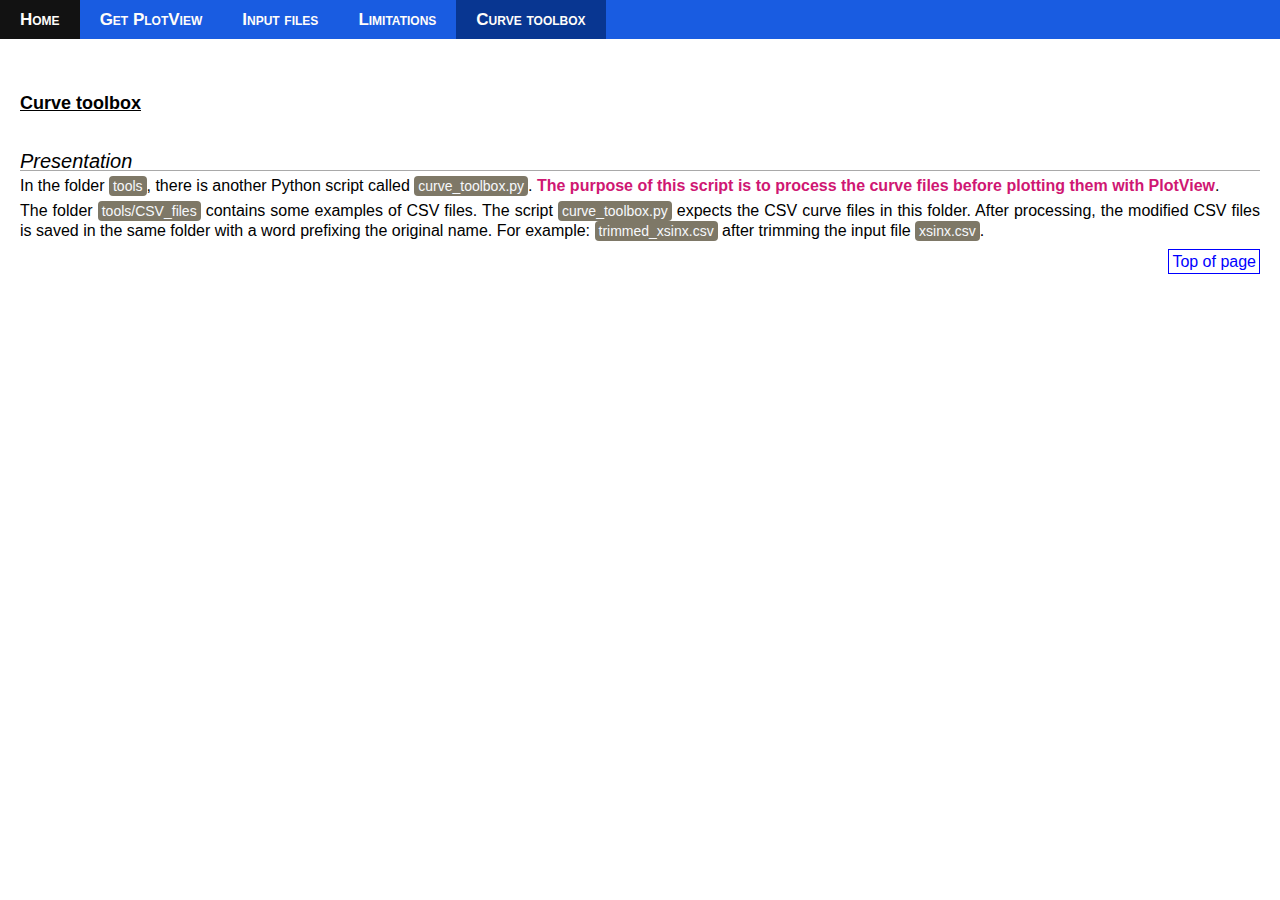
==== help/curve_toolbox.html @ 70f76898 "help files for curve_toolbox" ====
<!DOCTYPE html>
<html lang="fr">
<head>
<meta charset="utf-8">
<meta name="author" content="fa201">
<meta name="viewport" content="width=device-width, initial-scale=1.0">
<link rel="stylesheet" href="css_reset.css">   <!-- Reset du CSS avant d'utiliser mon CSS -->
<link rel="stylesheet" href="style.css">
<title>PlotView help - curve toolbox</title>
</head>

<body>
<nav>
    <ul class="nav_first">
        <li><a href="index.html" title="Home">Home</a></li>
        <li><a href="repository.html" title="Get PlotView">Get PlotView</a></li>
        <li><a href="input_files.html" title="Input files">Input files</a></li>
        <li><a href="limitations.html" title="Limitations">Limitations</a></li>
        <li><a class="nav_current1" href="curve_toolbox.html" title="Curve toolbox">Curve toolbox</a></li>
    </ul>
</nav>

<main class="main_container">
    <article class="without_aside">

        <h1>Curve toolbox</h1>

        <h2>Presentation</h2>
        <p>In the folder <code>tools</code>, there is another Python script called <code>curve_toolbox.py</code>. <em>The purpose of this script is to process the curve files before plotting them with PlotView</em>.</p>
        <p>The folder <code>tools/CSV_files</code> contains some examples of CSV files. The script <code>curve_toolbox.py</code> expects the CSV curve files in this folder. After processing, the modified CSV files is saved in the same folder with a word prefixing the original name. For example: <code>trimmed_xsinx.csv</code> after trimming the input file <code>xsinx.csv</code>.</p>

        <p class="retour_haut_page"><a href="#">Top of page</a></p>
    </article>
</main>
</body>
</html>
---- help/style.css ----
html {
    font-size: 62.5%;   /* Définit la taille de police standard à 0.625*16px=10px. Donc 2rem = 20 px */
    background-color: white;
}

body {
    font-family: Verdana, Arial, Helvetica, "Lucida Sans Unicode", Verdana, sans-serif;
    font-size: 1.6rem;
    display: flex;
    flex-direction: column; /* Les blocks enfant seront disposés verticalement */
    min-height: 100vh;      /* La hauteur du body est celle de la fenêtre du navigateur */
    max-width: 1400px;      /* Evite d'avoir un aspect trop aplati. Limite à 1200 / 1400 px ? */
    margin: 0 auto;         /* Centre le body en largeur */
    background-color: hsl(0, 0%, 100%);
    line-height: 1.8rem;   /* Hauteur de ligne augmentée des paragraphes augmentée pour améliorer la lisibilité */
}

p {
    margin: 0.5rem 0;      /* Espacement vertical entre paragraphes*/
}

strong {
    color: black;
    font-weight: bold;
}

em {
    font-style: normal;
    color: hsl(330, 80%, 45%);
    font-weight: bold;
    /*font-size: 1.4rem;      /* pour le détacher du texte normal et atténuer l'effet du bold */
}

abbr {
    text-decoration-style: dotted;
}

code {
    display: inline-block;      /* permet d'avoir un block qui n'ocuppe pas la largeur de page */
    font-size: 1.4rem;
    border-radius: 0.4rem;
    padding: 0.1rem 0.4rem;
    color: hsl(225, 50%, 98%);      /* Couleur complémentaire au fond */
    background-color: hsl(45, 10%, 45%);
}

/* ============= NAV start ============= */

.nav_first {        /* Container flexbox servant à centrer horizontalement et verticalement */
    display: flex;
    flex-direction: row;
    flex-wrap: wrap;        /* Permet d'empiler les menus verticalement sur les écran étroits */
    justify-content: flex-start;
    align-items: center;
    font-size: 1.7rem;
    line-height: 2.5rem;
    font-variant: small-caps;
    background-color: hsl(220, 80%, 49%);
}

nav a:link,
nav a:visited {
    text-decoration: none;  /* Supprime le souligné pour les liens */
    display: inline-block;  /* Permet de rajouter le padding vertical sur le lien (normalement inline) */
    padding: 0.7rem 2rem;   /* Espace les liens des menus en maintenant l'espace vide cliquable */
    color: hsl(40, 100%, 99%);
    font-weight: bold;
}

nav a.nav_current1 {     /* Il faut rajouter 'nav a' devant la classe pour augmenter son poids et forcer la mise en forme */
    font-size: 1.7rem;
    background-color: hsl(220, 90%, 30%);   /* Idem fond du nav 2 pour créer un effet de sous-menu */
}

nav a.nav_current2 {     /* Il faut rajouter 'nav a' devant la classe pour augmenter son poids et forcer la mise en forme */
    font-size: 1.7rem;
    background-color: hsl(220, 90%, 30%);   /* Idem fond du nav 2 pour créer un effet de sous-menu */
    text-decoration: underline;
}

nav a:hover{
    text-decoration: none;
    background-color: hsl(40, 0%, 7%);
}

/* ============= NAV end ============= */


/* ========== MAIN CONTAINER start ========== */
.main_container {
    display: flex;
    flex-direction: row;
    flex: 1 1 auto;         /* grow=1 permet au main d'occuper toute la hauteur disponible en poussant le footer en bas */
    justify-content: flex-start;
    align-items: stretch;       /* Etire en bas pour repossuer le footer en pied de page */
    padding: 0.5rem 2rem;
    text-align: justify;
}

.article_image {
    float: right;
    width: 200px;
    margin: 1rem 0 1rem 1rem;   /* Pas besoin de rajouter de la marge à droite */
}

/* Titres */
h1 {
    font-size: 1.8rem;
    text-decoration: underline;
    font-weight: bold;
    margin-top: 5rem;
    color: hsl(210, 80%, 0%);
}

h2 {
    font-size: 2rem;
    font-style: italic;
    border-bottom: 1px solid darkgrey;
    margin-top: 4rem;
}

h3 {
    font-weight: bold;
    font-size: 1.8rem;
    font-variant: small-caps;
    color: hsl(220, 90%, 50%);
    margin-top: 3rem;
}

.en_ligne {
    display: inline-block;
    vertical-align: middle;
}

/* images */
figcaption {
    font: 1.2rem;
    font-style: italic;
    margin: -0.5rem 0.5rem 0.5rem 0.5rem;   /* -5px pour annuler la marge mise sur les images */
    text-align: center;         /* centré sur l'image */
}

.image_droite {
    float: right;
}

.image_gauche {
    float: left;
}

.image_xl {
    margin: 5px;
    max-height: 700px;
}

.image_l {
    margin: 5px;
    max-height: 500px;
}

.image_m {
    margin: 5px;
    max-height: 300px;
}

.image_s {
    margin: 5px;
    max-height: 175px;
}

.image_xs {
    margin: 5px;
    max-height: 100px;
}

main ul {
    list-style: circle;
    margin-left: 4rem;
}

/*------------- définition du lien de retour sur le haut de la page -------------*/
.retour_haut_page {
    text-align: right;
    margin: 1.2rem 0 0 0;
}

/* mise en forme du lien */
.retour_haut_page a:link {
    font: 1.2rem;
    color: hsl(240, 100%, 50%);         /* 1 seule couleur */
    text-decoration: none;
    padding: 0.3rem;
    border: 1px solid;
    border-color: hsl(240, 100%, 50%);  /* 1 seule couleur */
}

/* après avoir cliqué sur le lien, il n'apparait pas comme étant un lien déjà visité */
.retour_haut_page a:visited {
    font: 1.2rem;
    color: hsl(240, 100%, 50%);         /* 1 seule couleur */
    text-decoration: none;
    padding: 0.3rem;
    border: 1px solid ;
    border-color: hsl(240, 100%, 50%);  /* 1 seule couleur */
}
/*-------------------------------------------------------------------------------*/


/* ========== MAIN CONTAINER end ========== */
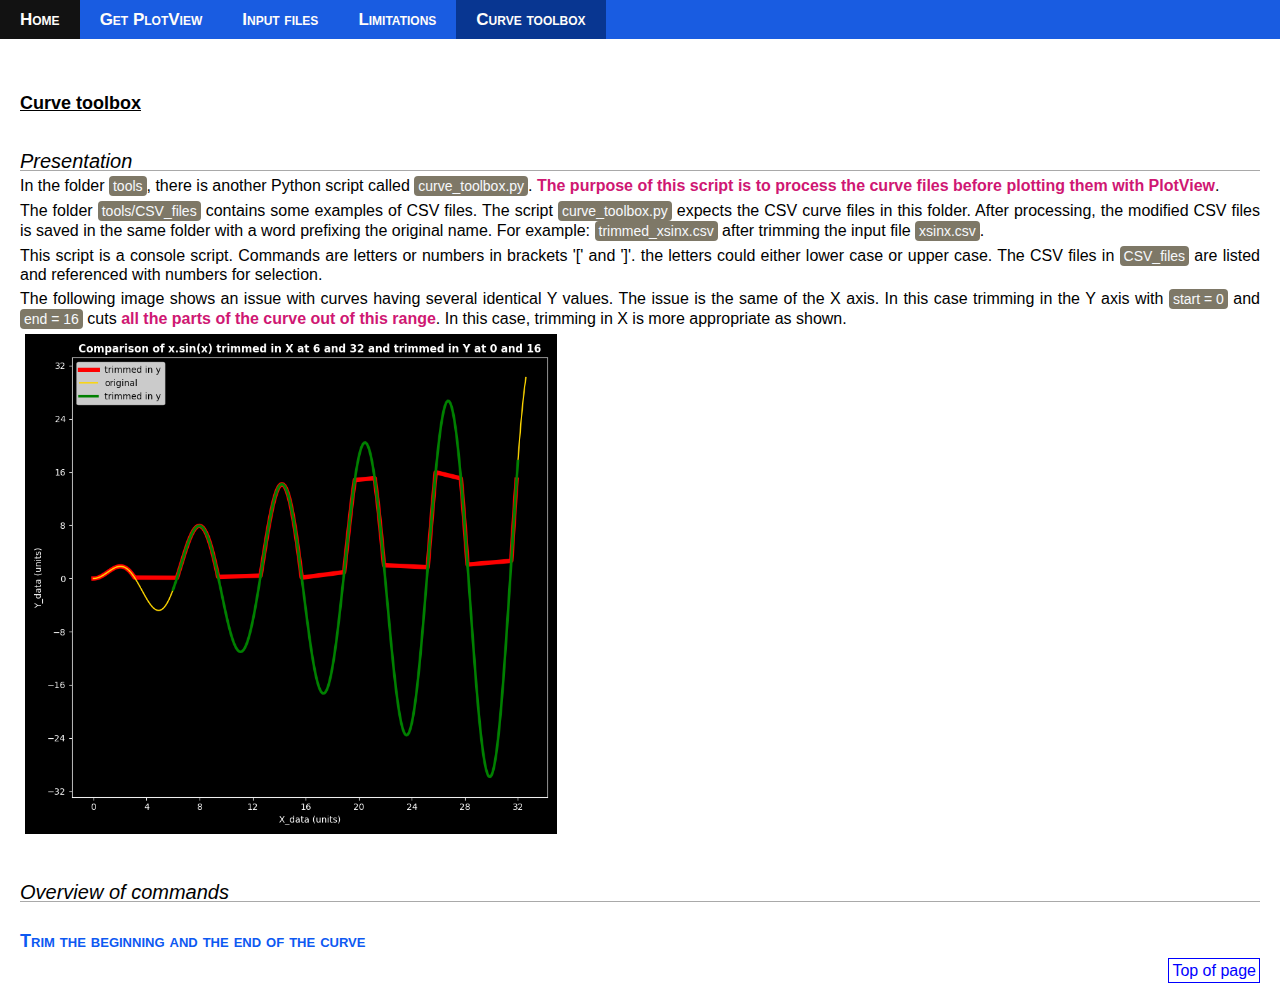
==== commit e3d8d20b: "help 2" ====
--- a/help/curve_toolbox.html
+++ b/help/curve_toolbox.html
@@ -28,6 +28,14 @@
         <h2>Presentation</h2>
         <p>In the folder <code>tools</code>, there is another Python script called <code>curve_toolbox.py</code>. <em>The purpose of this script is to process the curve files before plotting them with PlotView</em>.</p>
         <p>The folder <code>tools/CSV_files</code> contains some examples of CSV files. The script <code>curve_toolbox.py</code> expects the CSV curve files in this folder. After processing, the modified CSV files is saved in the same folder with a word prefixing the original name. For example: <code>trimmed_xsinx.csv</code> after trimming the input file <code>xsinx.csv</code>.</p>
+        <p>This script is a console script. Commands are letters or numbers in brackets '[' and ']'. the letters could either lower case or upper case. The CSV files in <code>CSV_files</code> are listed and referenced with numbers for selection.</p>
+        <p>The following image shows an issue with curves having several identical Y values. The issue is the same of the X axis. In this case trimming in the Y axis with <code>start = 0</code> and <code>end = 16</code> cuts <em>all the parts of the curve out of this range</em>. In this case, trimming in X is more appropriate as shown. <br><img class="image_l" src="../image/curve_tool_box_trim.png" title="Trimming issues" alt="Trimming issues"></p>
+
+        <h2>Overview of commands</h2>
+
+        <h3>Trim the beginning and the end of the curve</h3>
+        <p></p>
+
 
         <p class="retour_haut_page"><a href="#">Top of page</a></p>
     </article>
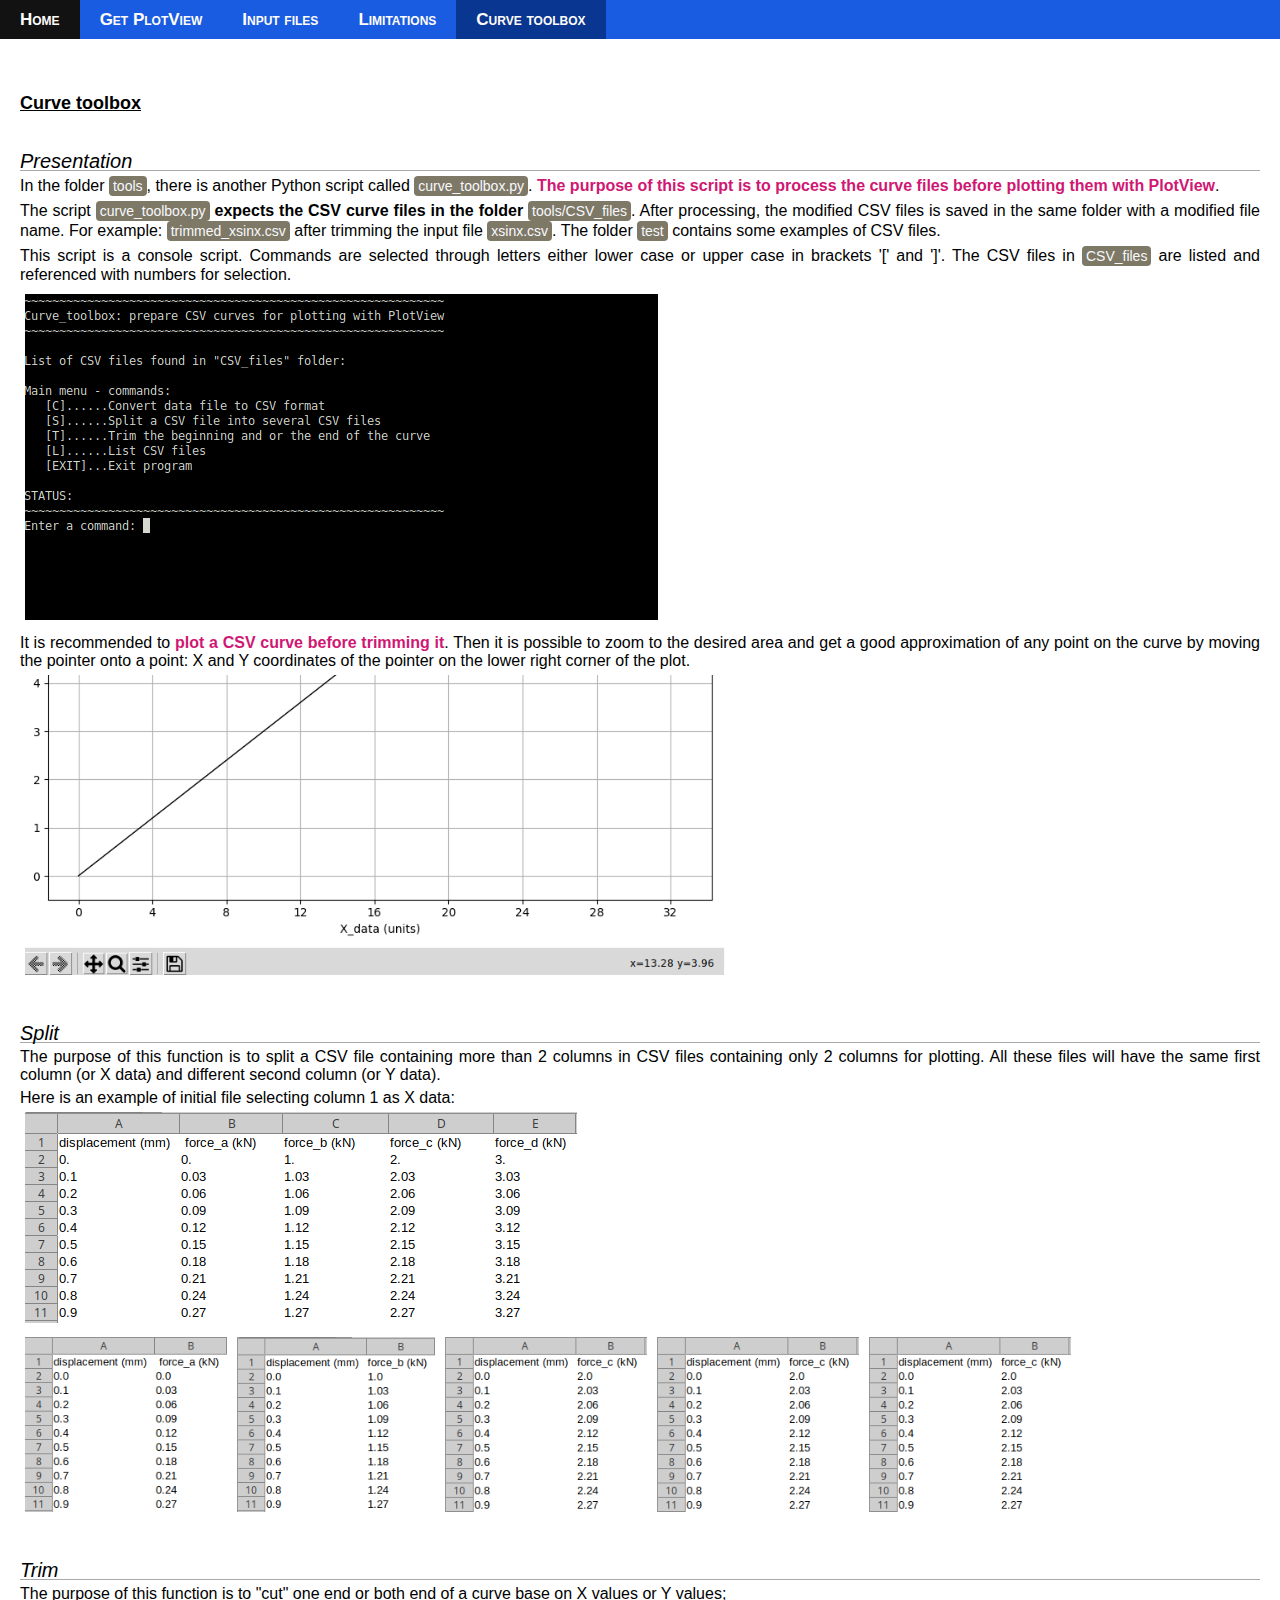
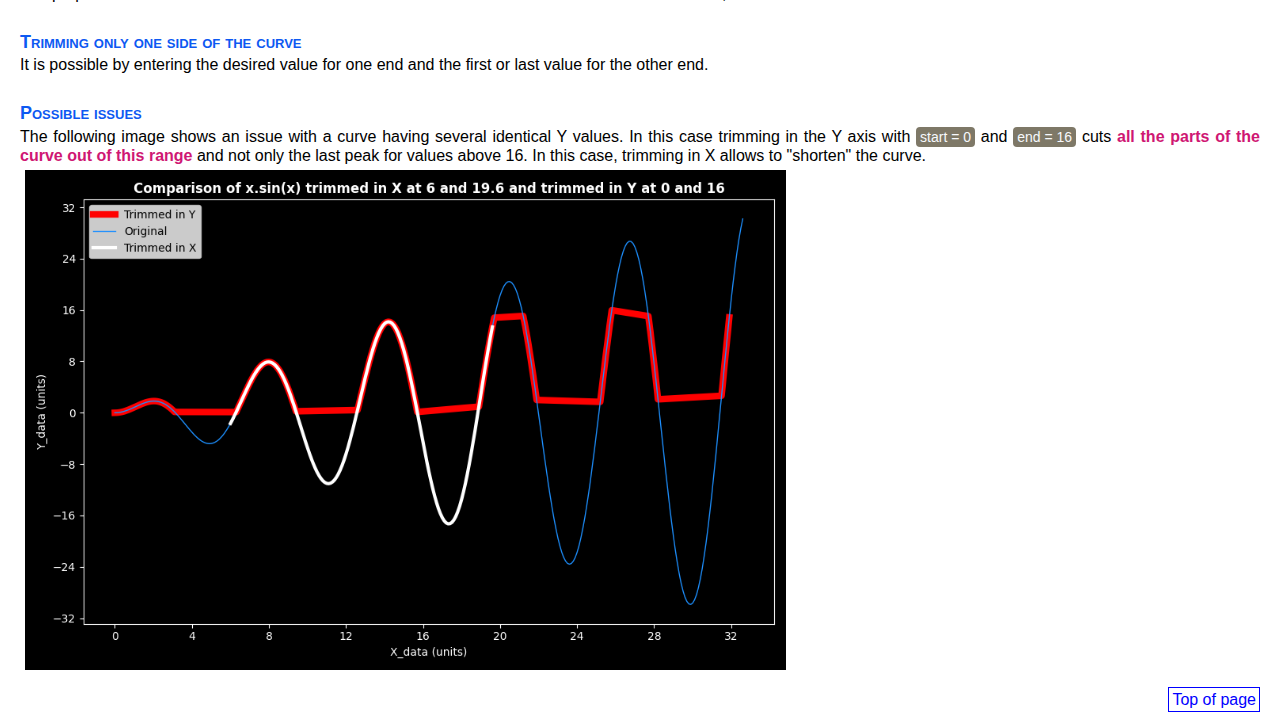
==== commit 98007799: "help" ====
--- a/help/curve_toolbox.html
+++ b/help/curve_toolbox.html
@@ -27,15 +27,26 @@
 
         <h2>Presentation</h2>
         <p>In the folder <code>tools</code>, there is another Python script called <code>curve_toolbox.py</code>. <em>The purpose of this script is to process the curve files before plotting them with PlotView</em>.</p>
-        <p>The folder <code>tools/CSV_files</code> contains some examples of CSV files. The script <code>curve_toolbox.py</code> expects the CSV curve files in this folder. After processing, the modified CSV files is saved in the same folder with a word prefixing the original name. For example: <code>trimmed_xsinx.csv</code> after trimming the input file <code>xsinx.csv</code>.</p>
-        <p>This script is a console script. Commands are letters or numbers in brackets '[' and ']'. the letters could either lower case or upper case. The CSV files in <code>CSV_files</code> are listed and referenced with numbers for selection.</p>
-        <p>The following image shows an issue with curves having several identical Y values. The issue is the same of the X axis. In this case trimming in the Y axis with <code>start = 0</code> and <code>end = 16</code> cuts <em>all the parts of the curve out of this range</em>. In this case, trimming in X is more appropriate as shown. <br><img class="image_l" src="../image/curve_tool_box_trim.png" title="Trimming issues" alt="Trimming issues"></p>
+        <p>The script <code>curve_toolbox.py</code> <strong>expects the CSV curve files in the folder</strong> <code>tools/CSV_files</code>. After processing, the modified CSV files is saved in the same folder with a modified file name. For example: <code>trimmed_xsinx.csv</code> after trimming the input file <code>xsinx.csv</code>. The folder <code>test</code> contains some examples of CSV files.</p>
+        <p>This script is a console script. Commands are selected through letters either lower case or upper case in brackets '[' and ']'. The CSV files in <code>CSV_files</code> are listed and referenced with numbers for selection.</p>
+        <p><img class="image_l" src="../image/curve_tool_box_main.png" title="Curve_toolbox main menu" alt="Curve_toolbox main menu"></p>
+        <p>It is recommended to <em>plot a CSV curve before trimming it</em>. Then it is possible to zoom to the desired area and get a good approximation of any point on the curve by moving the pointer onto a point: X and Y coordinates of the pointer on the lower right corner of the plot. <br><img class="image_m" src="../image/curve_tool_box_coord.png" title="Pointer coordinates" alt="Pointer coordinates"></p>
 
-        <h2>Overview of commands</h2>
+        <h2>Split</h2>
+        <p>The purpose of this function is to split a CSV file containing more than 2 columns in CSV files containing only 2 columns for plotting. All these files will have the same first column (or X data) and different second column (or Y data).</p>
+        <p>Here is an example of initial file selecting column 1 as X data: <br>
+        <img class="image_m" src="../image/curve_tool_box_split_example_1.png" title="Split - initial file" alt="Split - initial file"><br>
+        <img class="image_s" src="../image/curve_tool_box_split_example_2.png" title="Split - split file a" alt="Split - split file a"><img class="image_s" src="../image/curve_tool_box_split_example_3.png" title="Split - split file b" alt="Split - split file b"><img class="image_s" src="../image/curve_tool_box_split_example_4.png" title="Split - split file c" alt="Split - split file c"><img class="image_s" src="../image/curve_tool_box_split_example_4.png" title="Split - split file c" alt="Split - split file c"><img class="image_s" src="../image/curve_tool_box_split_example_4.png" title="Split - split file d" alt="Split - split file d">
+        </p>
 
-        <h3>Trim the beginning and the end of the curve</h3>
-        <p></p>
+        <h2>Trim</h2>
+        <p>The purpose of this function is to "cut" one end or both end of a curve base on X values or Y values; </p>
 
+        <h3>Trimming only one side of the curve</h3>
+        <p>It is possible by entering the desired value for one end and the first or last value for the other end.</p>
+
+        <h3>Possible issues</h3>
+        <p>The following image shows an issue with a curve having several identical Y values.  In this case trimming in the Y axis with <code>start = 0</code> and <code>end = 16</code> cuts <em>all the parts of the curve out of this range</em> and not only the last peak for values above 16. In this case, trimming in X allows to "shorten" the curve.<br><img class="image_l" src="../image/curve_tool_box_trim.png" title="Trimming issues" alt="Trimming issues"></p>
 
         <p class="retour_haut_page"><a href="#">Top of page</a></p>
     </article>
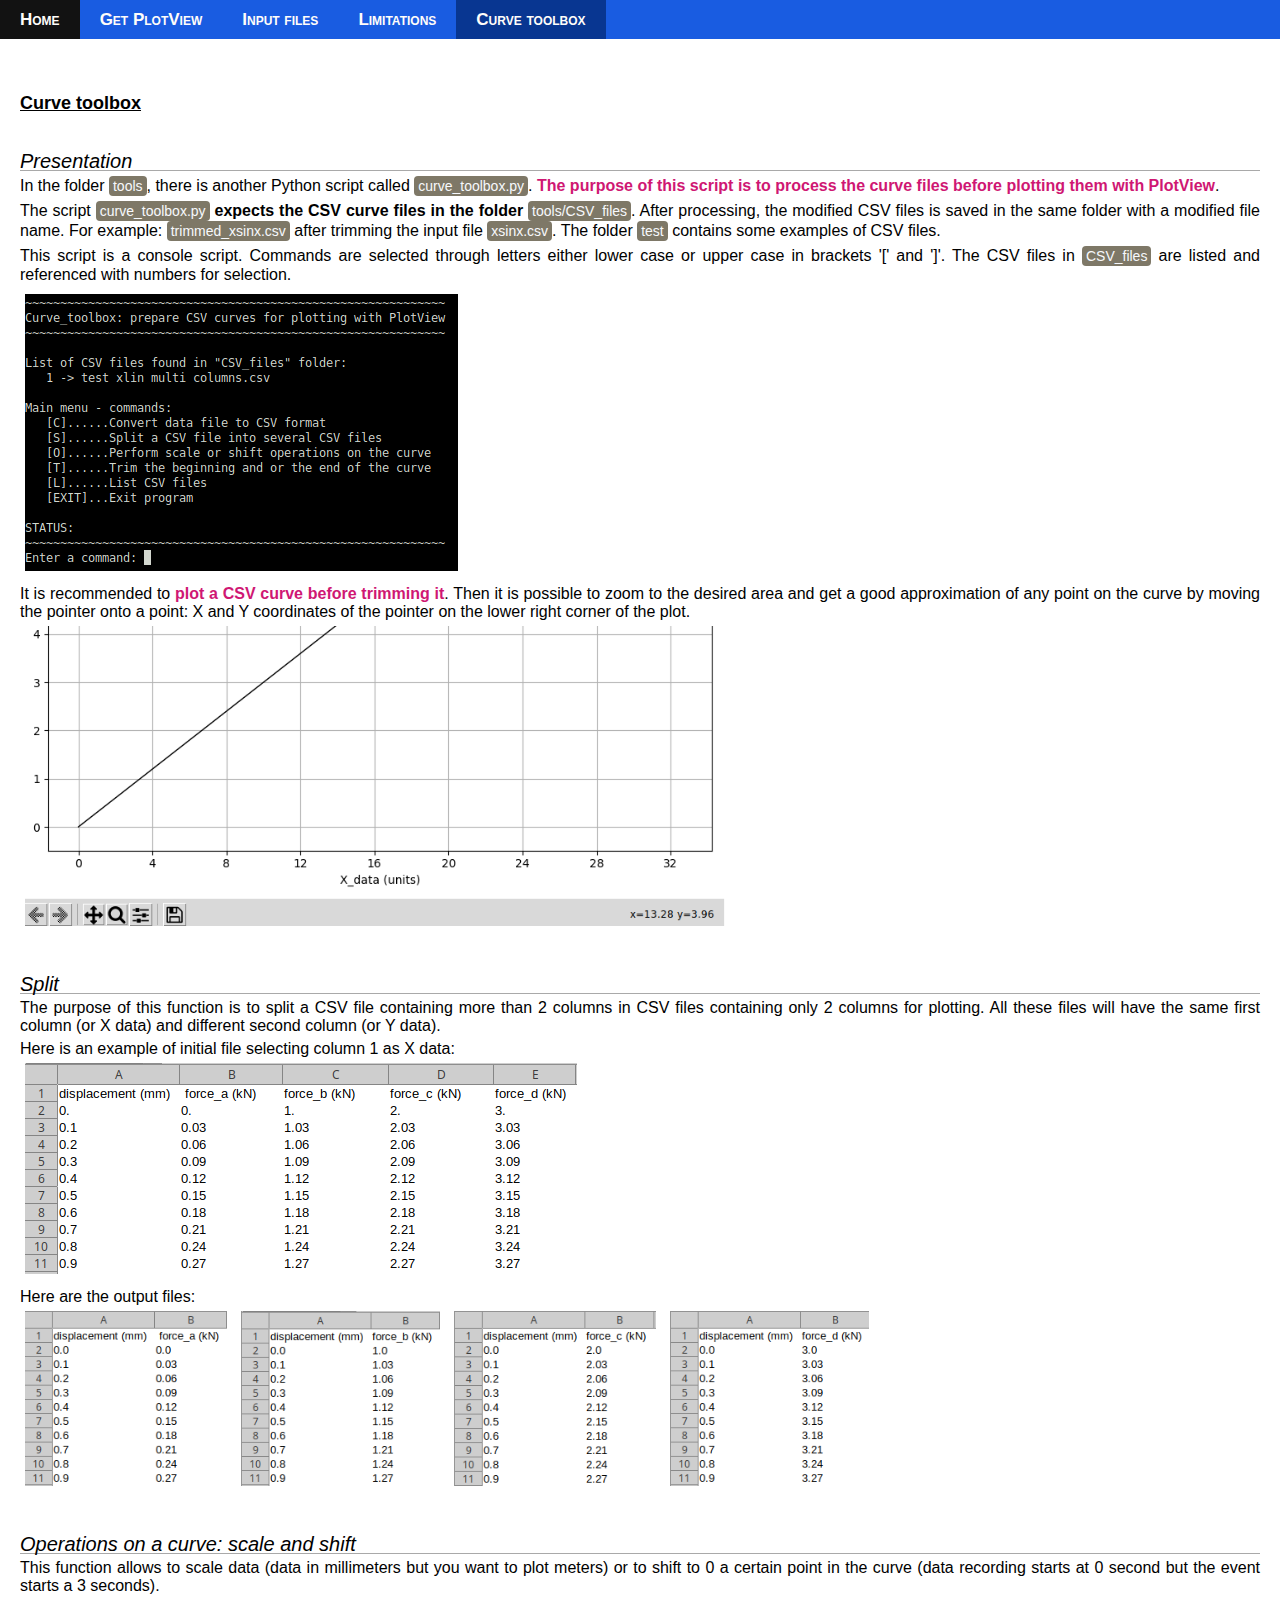
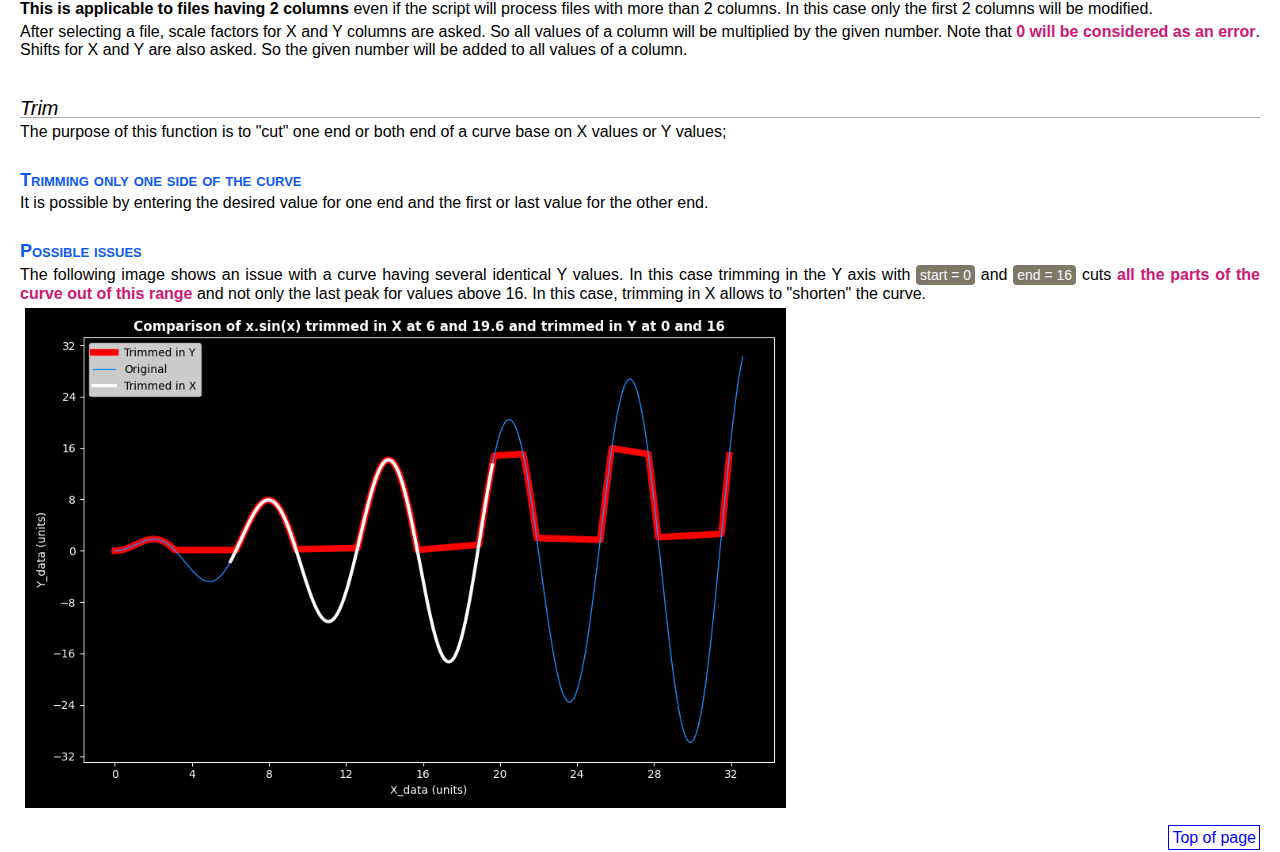
==== commit c50489df: "help" ====
--- a/help/curve_toolbox.html
+++ b/help/curve_toolbox.html
@@ -35,9 +35,18 @@
         <h2>Split</h2>
         <p>The purpose of this function is to split a CSV file containing more than 2 columns in CSV files containing only 2 columns for plotting. All these files will have the same first column (or X data) and different second column (or Y data).</p>
         <p>Here is an example of initial file selecting column 1 as X data: <br>
-        <img class="image_m" src="../image/curve_tool_box_split_example_1.png" title="Split - initial file" alt="Split - initial file"><br>
-        <img class="image_s" src="../image/curve_tool_box_split_example_2.png" title="Split - split file a" alt="Split - split file a"><img class="image_s" src="../image/curve_tool_box_split_example_3.png" title="Split - split file b" alt="Split - split file b"><img class="image_s" src="../image/curve_tool_box_split_example_4.png" title="Split - split file c" alt="Split - split file c"><img class="image_s" src="../image/curve_tool_box_split_example_4.png" title="Split - split file c" alt="Split - split file c"><img class="image_s" src="../image/curve_tool_box_split_example_4.png" title="Split - split file d" alt="Split - split file d">
+        <img class="image_m" src="../image/curve_tool_box_split_example_1.png" title="Split - initial file" alt="Split - initial file"></p>
+        <p>Here are the output files:<br>
+        <img class="image_s" src="../image/curve_tool_box_split_example_2.png" title="Split - split file a" alt="Split - split file a">
+        <img class="image_s" src="../image/curve_tool_box_split_example_3.png" title="Split - split file b" alt="Split - split file b">
+        <img class="image_s" src="../image/curve_tool_box_split_example_4.png" title="Split - split file c" alt="Split - split file c">
+        <img class="image_s" src="../image/curve_tool_box_split_example_5.png" title="Split - split file d" alt="Split - split file d">
         </p>
+
+        <h2>Operations on a curve: scale and shift</h2>
+        <p>This function allows to scale data (data in millimeters but you want to plot meters) or to shift to 0 a certain point in the curve (data recording starts at 0 second but the event starts a 3 seconds).</p>
+        <p><strong>This is applicable to files having 2 columns</strong> even if the script will process files with more than 2 columns. In this case only the first 2 columns will be modified.</p>
+        <p>After selecting a file, scale factors for X and Y columns are asked. So all values of a column will be multiplied by the given number. Note that <em>0 will be considered as an error</em>. Shifts for X and Y are also asked. So the given number will be added to all values of a column.</p>
 
         <h2>Trim</h2>
         <p>The purpose of this function is to "cut" one end or both end of a curve base on X values or Y values; </p>
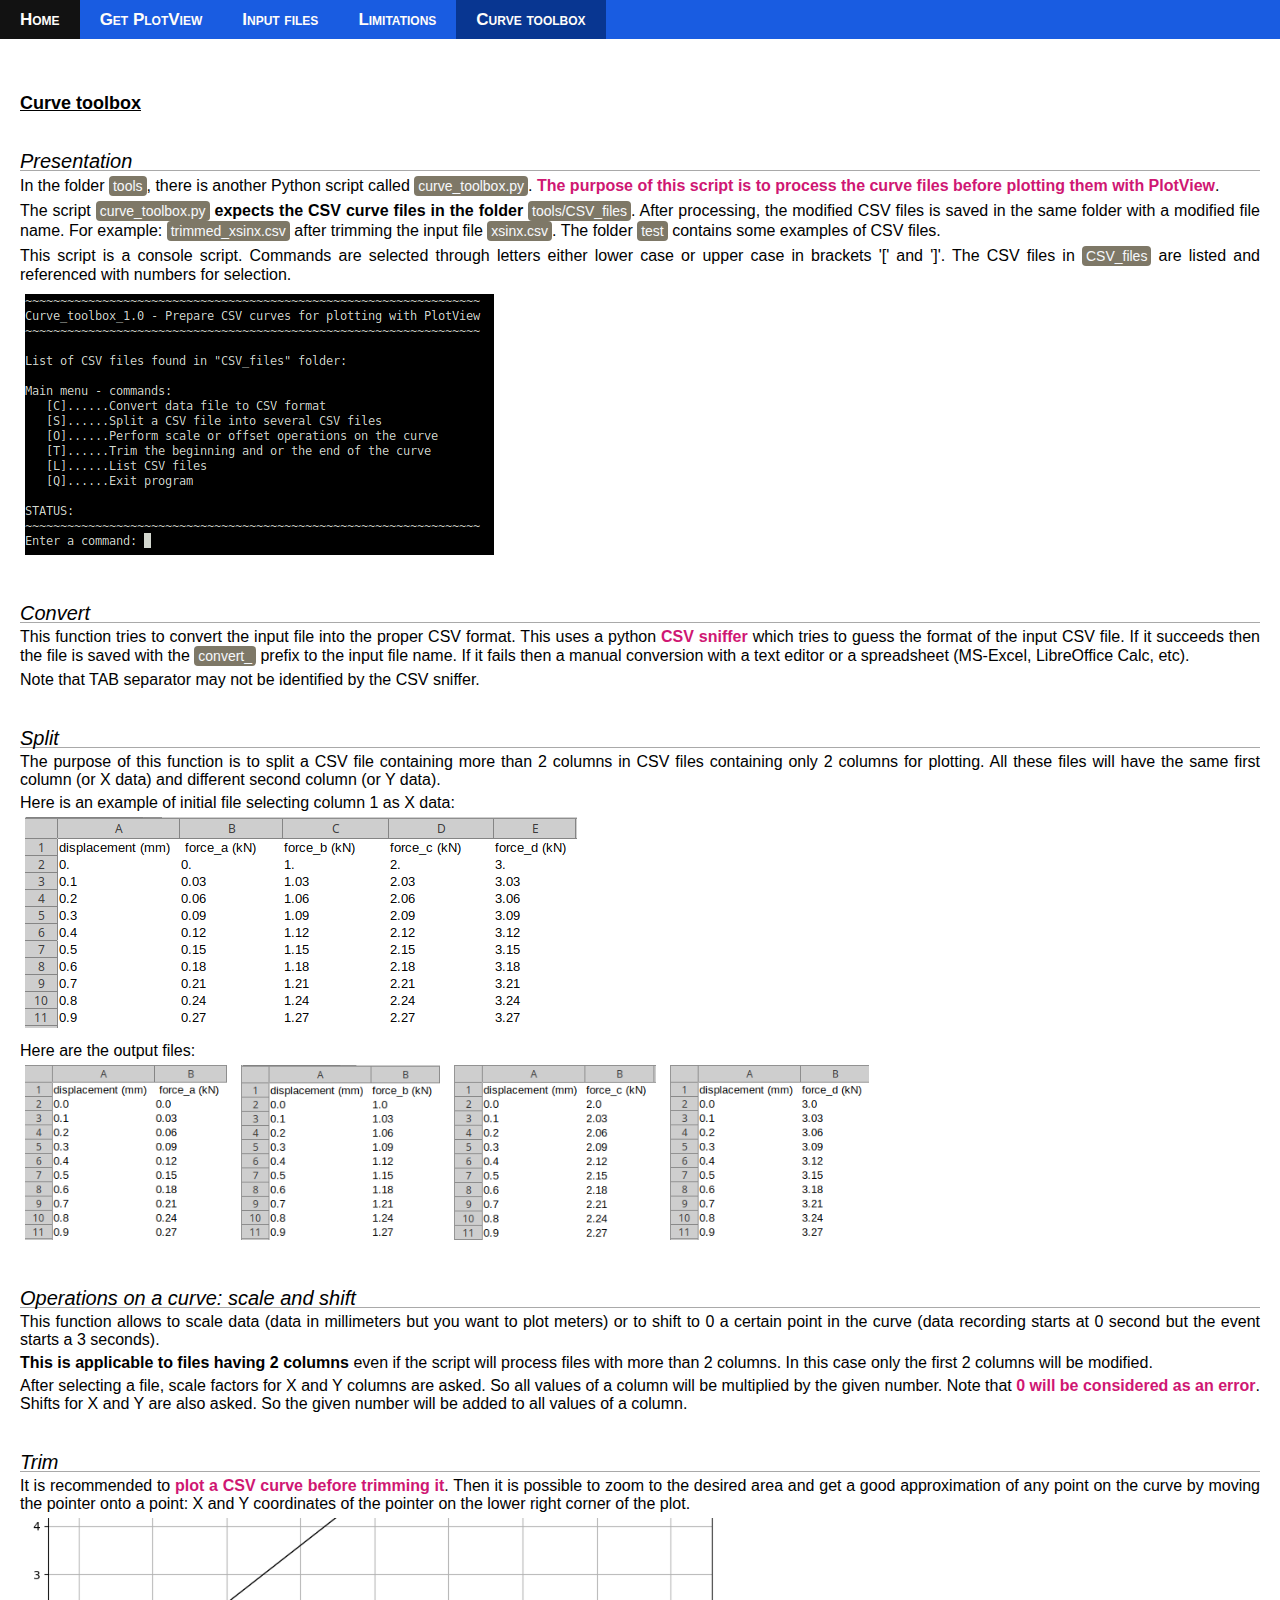
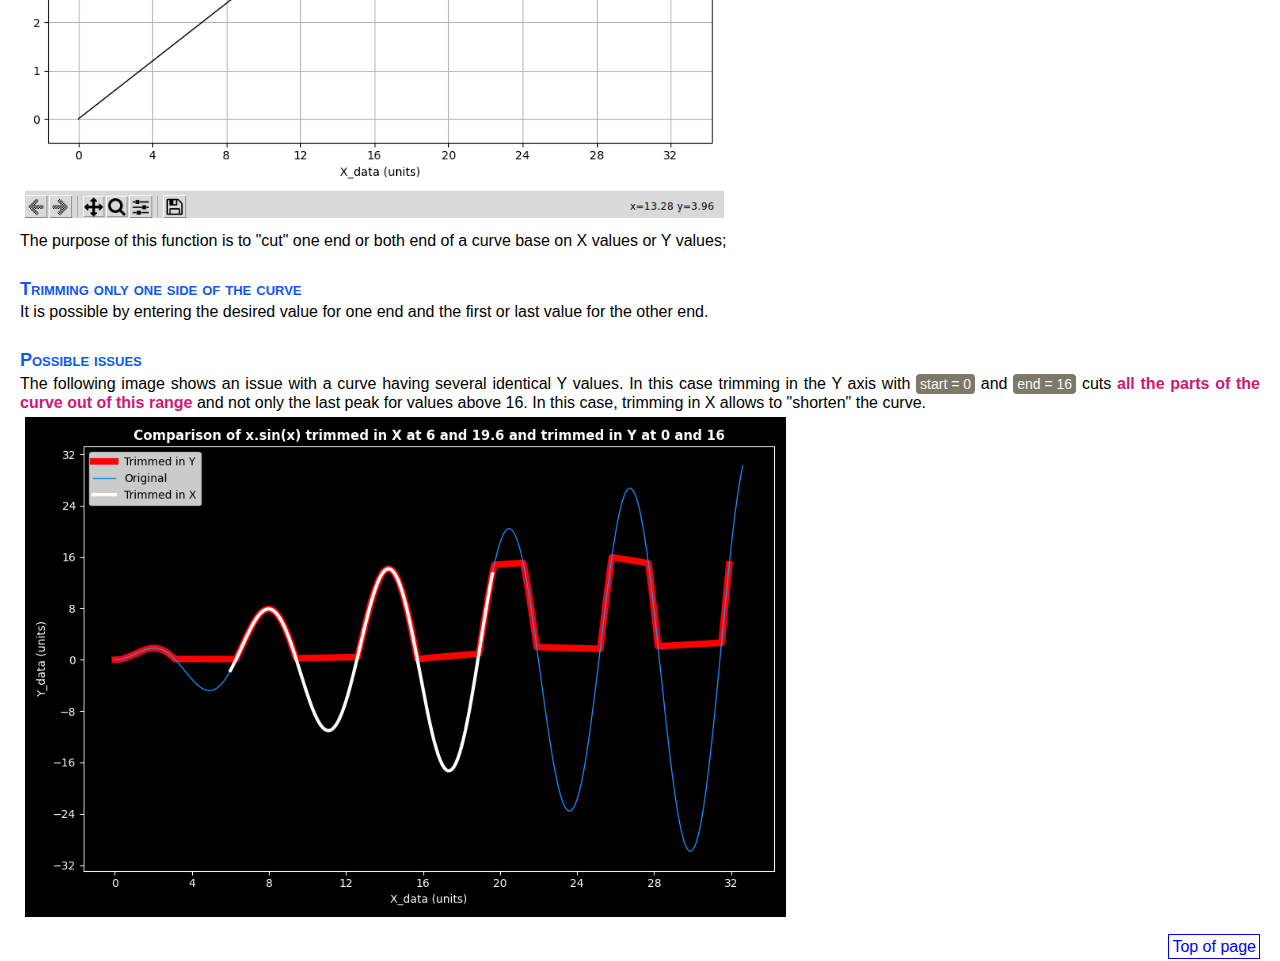
==== commit d787e88a: "help update" ====
--- a/help/curve_toolbox.html
+++ b/help/curve_toolbox.html
@@ -30,7 +30,10 @@
         <p>The script <code>curve_toolbox.py</code> <strong>expects the CSV curve files in the folder</strong> <code>tools/CSV_files</code>. After processing, the modified CSV files is saved in the same folder with a modified file name. For example: <code>trimmed_xsinx.csv</code> after trimming the input file <code>xsinx.csv</code>. The folder <code>test</code> contains some examples of CSV files.</p>
         <p>This script is a console script. Commands are selected through letters either lower case or upper case in brackets '[' and ']'. The CSV files in <code>CSV_files</code> are listed and referenced with numbers for selection.</p>
         <p><img class="image_l" src="../image/curve_tool_box_main.png" title="Curve_toolbox main menu" alt="Curve_toolbox main menu"></p>
-        <p>It is recommended to <em>plot a CSV curve before trimming it</em>. Then it is possible to zoom to the desired area and get a good approximation of any point on the curve by moving the pointer onto a point: X and Y coordinates of the pointer on the lower right corner of the plot. <br><img class="image_m" src="../image/curve_tool_box_coord.png" title="Pointer coordinates" alt="Pointer coordinates"></p>
+
+        <h2>Convert</h2>
+        <p>This function tries to convert the input file into the proper CSV format. This uses a python <em>CSV sniffer</em> which tries to guess the format of the input CSV file. If it succeeds then the file is saved with the <code>convert_</code> prefix to the input file name. If it fails then a manual conversion with a text editor or a spreadsheet (MS-Excel, LibreOffice Calc, etc).</p>
+        <p>Note that TAB separator may not be identified by the CSV sniffer.</p>
 
         <h2>Split</h2>
         <p>The purpose of this function is to split a CSV file containing more than 2 columns in CSV files containing only 2 columns for plotting. All these files will have the same first column (or X data) and different second column (or Y data).</p>
@@ -49,6 +52,8 @@
         <p>After selecting a file, scale factors for X and Y columns are asked. So all values of a column will be multiplied by the given number. Note that <em>0 will be considered as an error</em>. Shifts for X and Y are also asked. So the given number will be added to all values of a column.</p>
 
         <h2>Trim</h2>
+        <p>It is recommended to <em>plot a CSV curve before trimming it</em>. Then it is possible to zoom to the desired area and get a good approximation of any point on the curve by moving the pointer onto a point: X and Y coordinates of the pointer on the lower right corner of the plot. <br><img class="image_m" src="../image/curve_tool_box_coord.png" title="Pointer coordinates" alt="Pointer coordinates"></p>
+
         <p>The purpose of this function is to "cut" one end or both end of a curve base on X values or Y values; </p>
 
         <h3>Trimming only one side of the curve</h3>
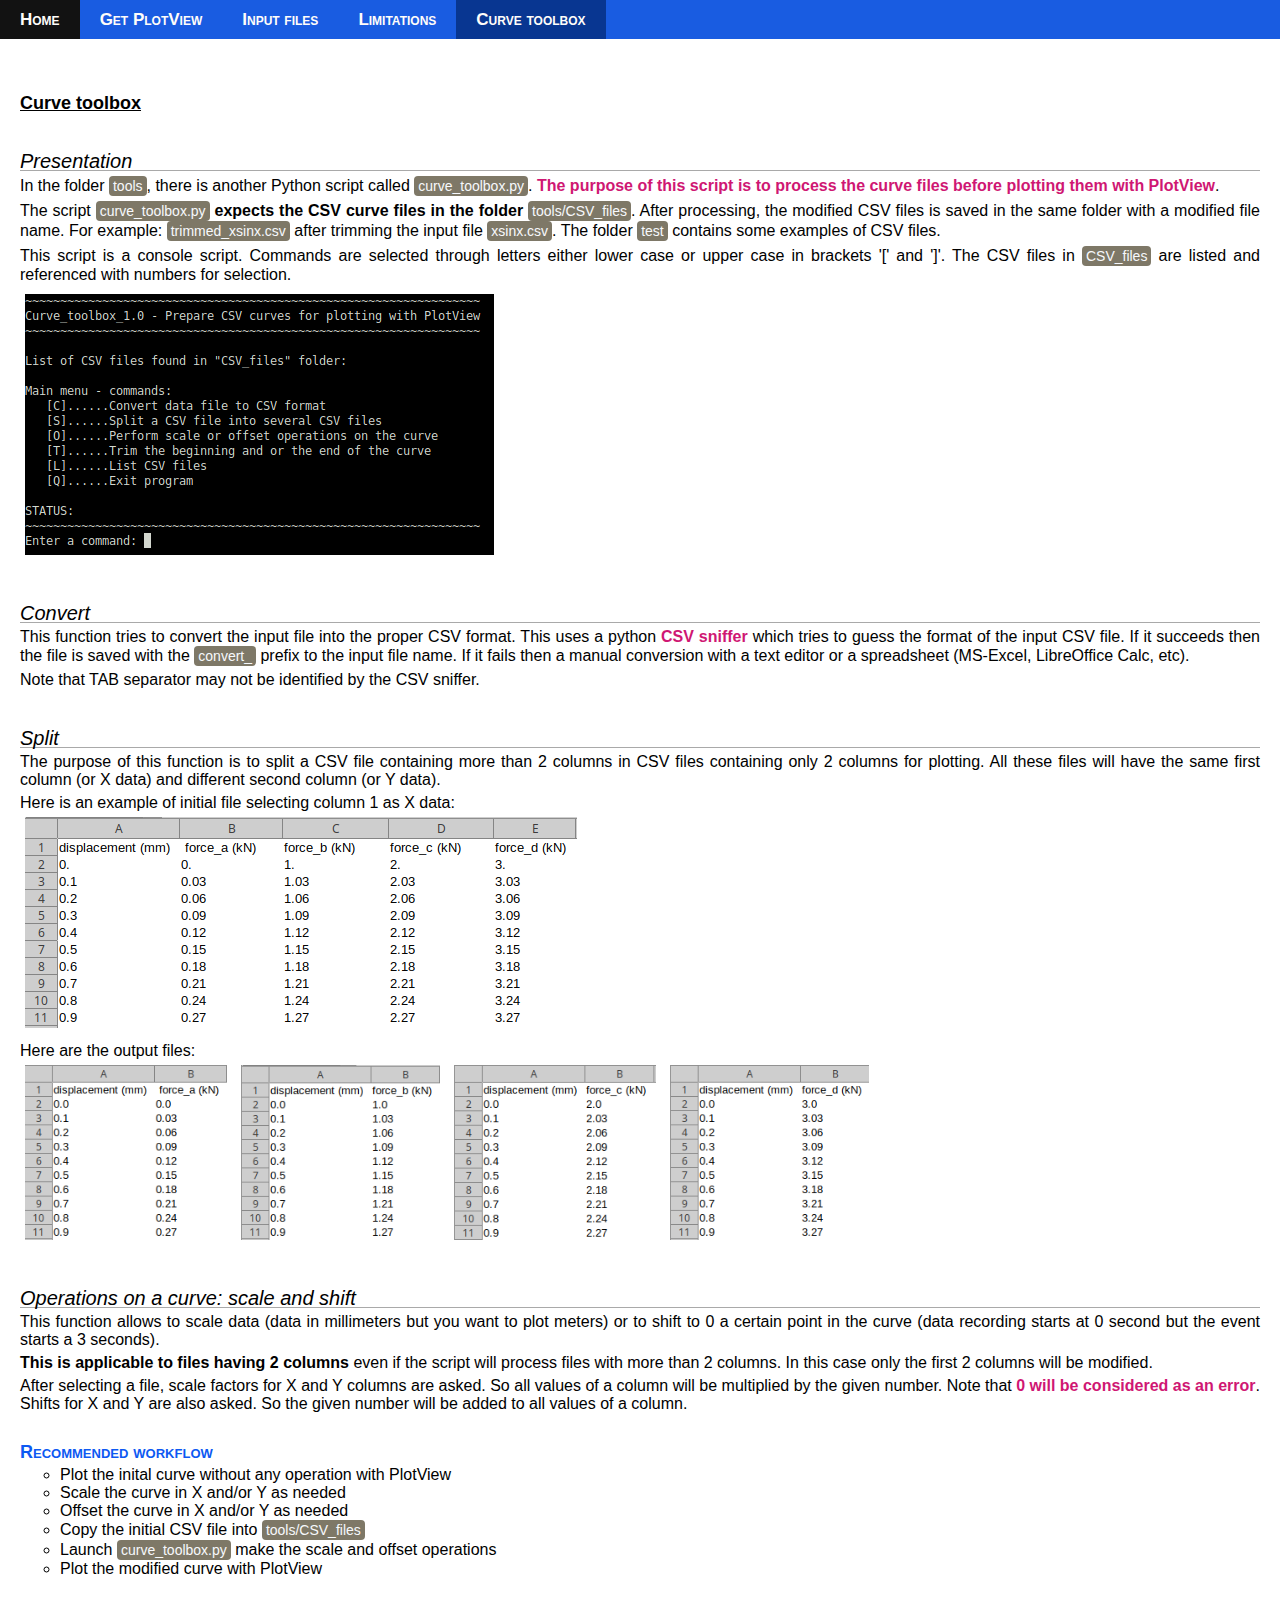
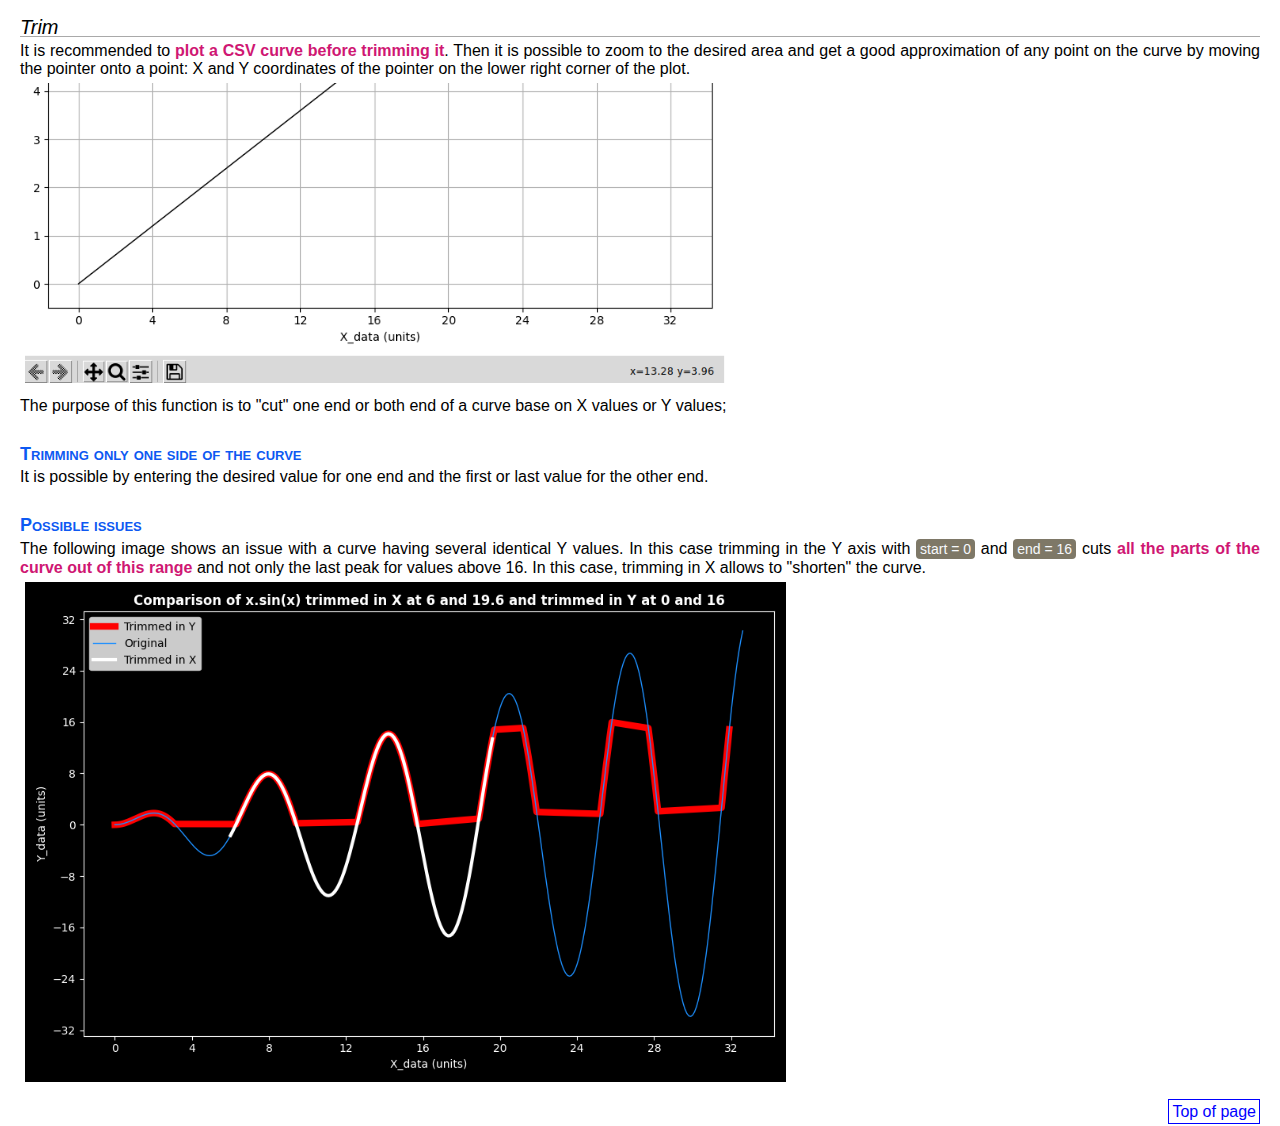
==== commit 6fa412f4: "Operation workflow" ====
--- a/help/curve_toolbox.html
+++ b/help/curve_toolbox.html
@@ -51,6 +51,18 @@
         <p><strong>This is applicable to files having 2 columns</strong> even if the script will process files with more than 2 columns. In this case only the first 2 columns will be modified.</p>
         <p>After selecting a file, scale factors for X and Y columns are asked. So all values of a column will be multiplied by the given number. Note that <em>0 will be considered as an error</em>. Shifts for X and Y are also asked. So the given number will be added to all values of a column.</p>
 
+        <h3>Recommended workflow</h3>
+        <p>
+            <ul>
+                <li>Plot the inital curve without any operation with PlotView</li>
+                <li>Scale the curve in X and/or Y as needed</li>
+                <li>Offset the curve in X and/or Y as needed</li>
+                <li>Copy the initial CSV file into <code>tools/CSV_files</code></li>
+                <li>Launch <code>curve_toolbox.py</code> make the scale and offset operations</li>
+                <li>Plot the modified curve with PlotView</li>
+            </ul>
+        </p>
+
         <h2>Trim</h2>
         <p>It is recommended to <em>plot a CSV curve before trimming it</em>. Then it is possible to zoom to the desired area and get a good approximation of any point on the curve by moving the pointer onto a point: X and Y coordinates of the pointer on the lower right corner of the plot. <br><img class="image_m" src="../image/curve_tool_box_coord.png" title="Pointer coordinates" alt="Pointer coordinates"></p>
 
